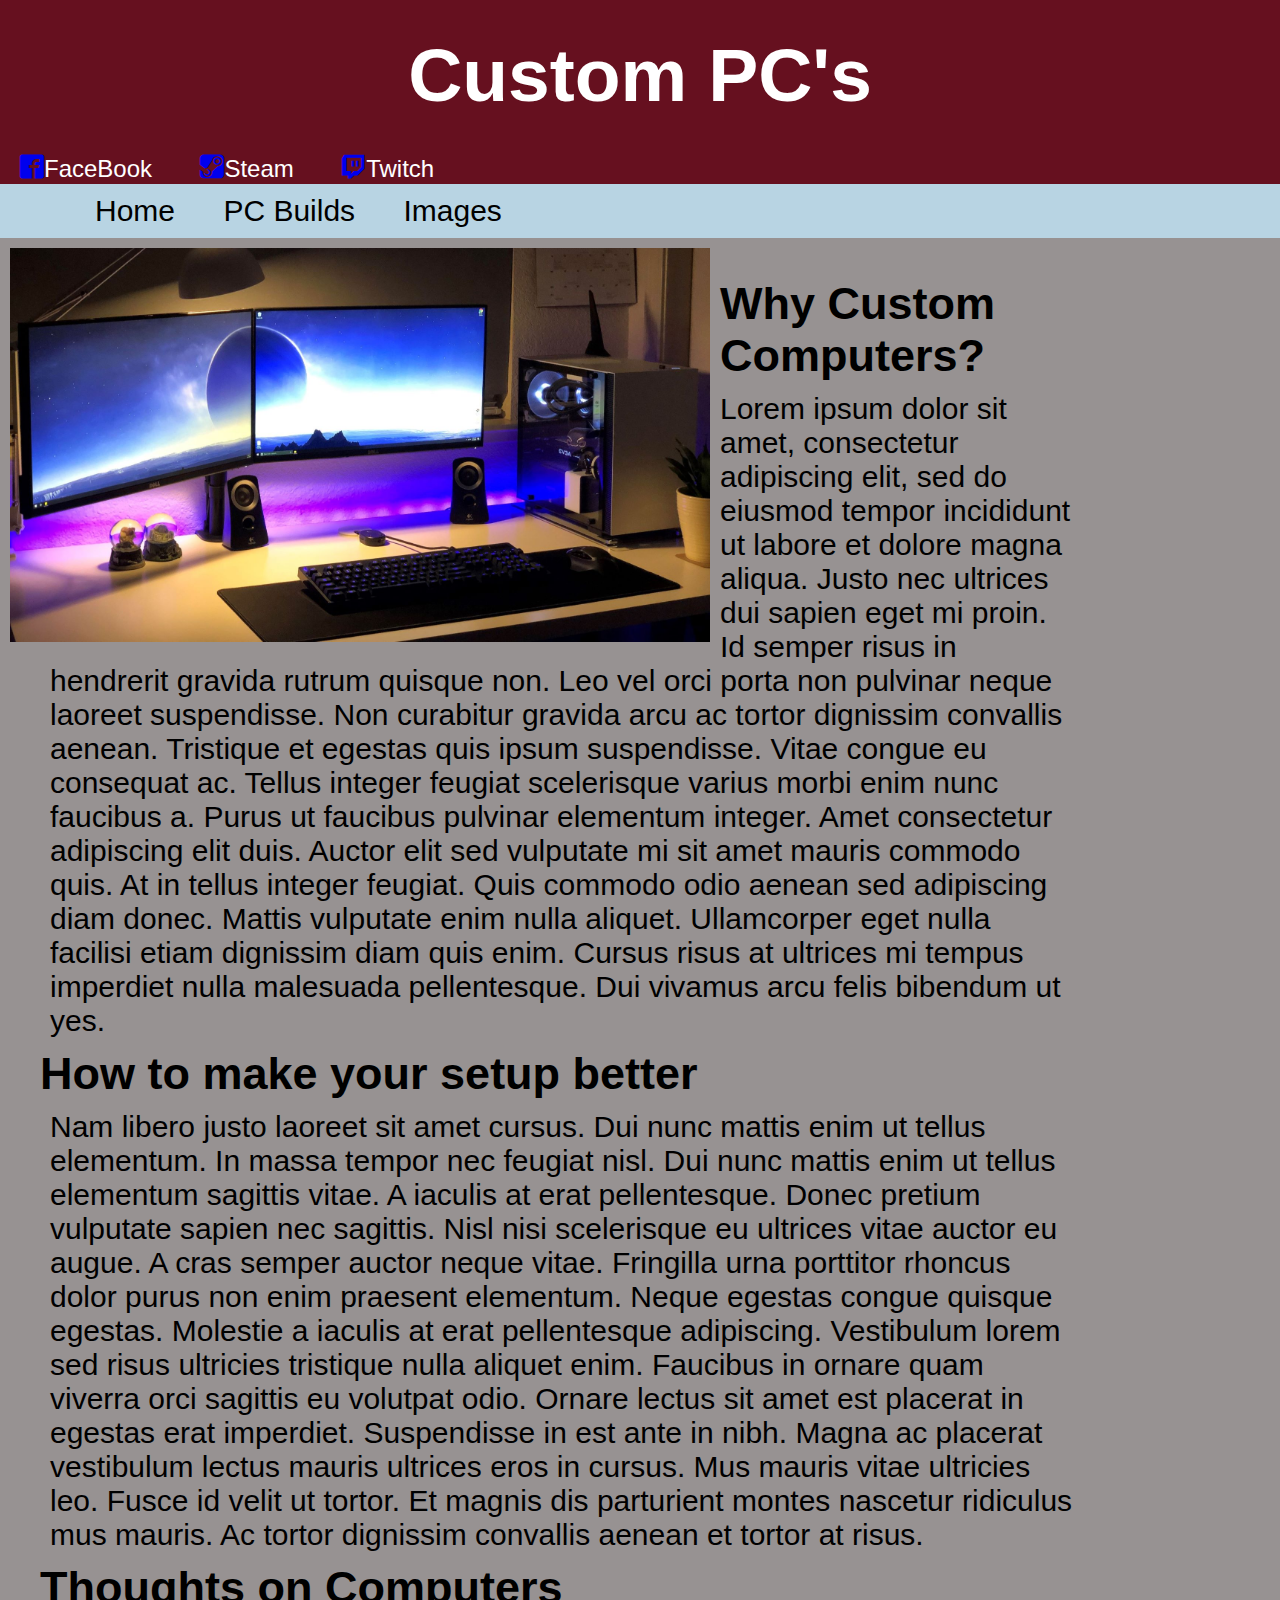
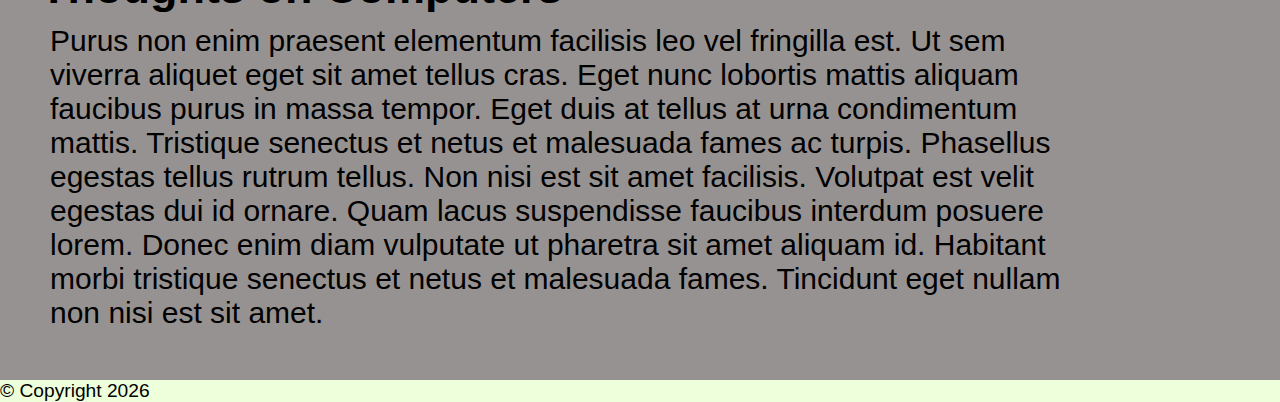
==== index.html @ 333ebba2 "chapter 7 assignmnet done" ====
<!DOCTYPE html>
<html lang="en">
    <head>
        <meta charset="UTF-8">
        <meta name="viewport" content="width=device-width, initial-scale=1.0">
        <title>Custom Computer Setups</title>
        <link  href="./Assets_for_website/images/icomoon/style.css" rel="stylesheet"> 
        <link  href="./Assets_for_website/index.html/normalize.css" rel="stylesheet">
        <link  href="./Assets_for_website/index.html/main.css" rel="stylesheet">
    </head>
    
    <body>
        <div id="container">
            <nav>
                <header>
                    <h1>Custom PC's</h1>
                    <nav id="socal_menu">
                        <ul>
                            <li><a href="https://www.facebook.com/tylerhand99" class="icon-facebook2" target="_blank"></a>FaceBook </li>
                            <li><a href="https://steamcommunity.com/id/MrMossy/" class="icon-steam2" target="_blank"></a>Steam </li>
                            <li><a href="https://www.twitch.tv/mastermittenss" class="icon-twitch" target="_blank"></a>Twitch</li>
                        </ul>
                   
                </header>
            </nav>
            <main>
                <nav class="menu_1" class="sticky">
                    <ul>
                        <li><a href="index.html">Home</a></li>
                        <li><a href="/Final-Project/Assets_for_website/index.html/pcbuilds.html" target="_blank">PC Builds</a></li>
                        <li><a href="/Final-Project/Assets_for_website/index.html/images.html" target="_blank">Images</a></li>
                    </ul>
                </nav>
                <img src="./Assets_for_website/images/pc1.jpg">
    
                <section>
                    <h2 class="why">Why Custom Computers?</h2>
                    <p class="p1">
                        Lorem ipsum dolor sit amet, consectetur adipiscing elit, sed do eiusmod tempor incididunt ut labore
                        et dolore magna aliqua. Justo nec ultrices dui sapien eget mi proin. Id semper risus in hendrerit
                        gravida rutrum quisque non. Leo vel orci porta non pulvinar neque laoreet suspendisse. Non curabitur
                        gravida arcu ac tortor dignissim convallis aenean. Tristique et egestas quis ipsum suspendisse.
                        Vitae congue eu consequat ac. Tellus integer feugiat scelerisque varius morbi enim nunc faucibus a.
                        Purus ut faucibus pulvinar elementum integer. Amet consectetur adipiscing elit duis. Auctor elit sed
                        vulputate mi sit amet mauris commodo quis. At in tellus integer feugiat. Quis commodo odio aenean
                        sed adipiscing diam donec. Mattis vulputate enim nulla aliquet. Ullamcorper eget nulla facilisi
                        etiam dignissim diam quis enim. Cursus risus at ultrices mi tempus imperdiet nulla malesuada
                        pellentesque. Dui vivamus arcu felis bibendum ut yes.
                    </p>
                    <h2 class="how ">How to make your setup better</h2> 
                    <p class="p2"> Nam libero justo laoreet sit amet cursus. Dui nunc mattis enim ut tellus elementum. In massa tempor
                        nec feugiat nisl. Dui nunc mattis enim ut tellus elementum sagittis vitae. A iaculis at erat
                        pellentesque. Donec pretium vulputate sapien nec sagittis. Nisl nisi scelerisque eu ultrices vitae
                        auctor eu augue. A cras semper auctor neque vitae. Fringilla urna porttitor rhoncus dolor purus non
                        enim praesent elementum. Neque egestas congue quisque egestas. Molestie a iaculis at erat
                        pellentesque adipiscing. Vestibulum lorem sed risus ultricies tristique nulla aliquet enim. Faucibus
                        in ornare quam viverra orci sagittis eu volutpat odio. Ornare lectus sit amet est placerat in
                        egestas erat imperdiet. Suspendisse in est ante in nibh. Magna ac placerat vestibulum lectus mauris
                        ultrices eros in cursus. Mus mauris vitae ultricies leo. Fusce id velit ut tortor. Et magnis dis
                        parturient montes nascetur ridiculus mus mauris. Ac tortor dignissim convallis aenean et tortor at
                        risus.</p>
                    <h2>Thoughts on Computers</h2>
                    <p class="p3">Purus non enim praesent elementum facilisis leo vel fringilla est. Ut sem viverra aliquet eget sit
                        amet tellus cras. Eget nunc lobortis mattis aliquam faucibus purus in massa tempor. Eget duis at
                        tellus at urna condimentum mattis. Tristique senectus et netus et malesuada fames ac turpis.
                        Phasellus egestas tellus rutrum tellus. Non nisi est sit amet facilisis. Volutpat est velit egestas
                        dui id ornare. Quam lacus suspendisse faucibus interdum posuere lorem. Donec enim diam vulputate ut
                        pharetra sit amet aliquam id. Habitant morbi tristique senectus et netus et malesuada fames.
                        Tincidunt eget nullam non nisi est sit amet.</p>
                </section>
    
            </main>
        </div>
        <footer>
            &copy; Copyright 
            <script>document.write(new Date().getFullYear())</script>
        </footer>
    
    </html>
---- Assets_for_website/images/icomoon/style.css ----
@font-face {
  font-family: 'icomoon';
  src:  url('fonts/icomoon.eot?qvz80n');
  src:  url('fonts/icomoon.eot?qvz80n#iefix') format('embedded-opentype'),
    url('fonts/icomoon.ttf?qvz80n') format('truetype'),
    url('fonts/icomoon.woff?qvz80n') format('woff'),
    url('fonts/icomoon.svg?qvz80n#icomoon') format('svg');
  font-weight: normal;
  font-style: normal;
  font-display: block;
}

[class^="icon-"], [class*=" icon-"] {
  /* use !important to prevent issues with browser extensions that change fonts */
  font-family: 'icomoon' !important;
  font-style: normal;
  font-weight: normal;
  font-variant: normal;
  text-transform: none;
  line-height: 1;

  /* Better Font Rendering =========== */
  -webkit-font-smoothing: antialiased;
  -moz-osx-font-smoothing: grayscale;
}

.icon-snapchat-ghost:before {
  content: "\e900";
}
.icon-facebook2:before {
  content: "\ea91";
}
.icon-spotify:before {
  content: "\ea94";
}
.icon-twitter:before {
  content: "\ea96";
}
.icon-youtube:before {
  content: "\ea9d";
}
.icon-youtube2:before {
  content: "\ea9e";
}
.icon-twitch:before {
  content: "\ea9f";
}
.icon-steam:before {
  content: "\eaac";
}
.icon-steam2:before {
  content: "\eaad";
}
.icon-github:before {
  content: "\eab0";
}
.icon-skype:before {
  content: "\eac5";
}
.icon-reddit:before {
  content: "\eac6";
}
---- Assets_for_website/index.html/main.css ----
*{
    box-sizing: border-box;
    margin: 0px;
    padding: 0px;
}

header {
    background-color: #66101F;
    
}
header h1 {
    text-align:center;
    margin: 0;
    font-size: 2.5em;
    line-height: 150px;
    color: white;
}
header nav li{
    text-align: left ;
    display: inline-block;
    font-size:1.5rem ;
    color: white;
    padding: 0px 20px;
}
nav.menu_1{
    background-color:#B8D4E3 ;
}
.menu_1 ul {
    list-style-type: none;
    padding: 0px;
    margin: 0px;
    margin-left: 2.5em;

}
.menu_1 li{
   display: inline-block;
}
.menu_1 a {
    color:black;
    text-decoration: none;
    padding: 10px 20px;
    display: block;
    
}
.menu_1 li :hover{
    background-color:#EEFFDB;
    color:#979292;
    font-style: italic;
}

nav.sticky{
    position:sticky;
    top: 0px;

}
#socals_menu{
    list-style-type: none;
    
    display: inline;
}
body{
    font-size: 30px;
    background-color: #979292;
    flex-wrap: wrap;  
}
ul{
    list-style-type: none;
    
}
a{
    text-decoration: none;
    
}
section{
    margin: 20px;
    padding: 20px;
    max-width: 85%;
}
footer{ 
      float: left;
      background-color: #EEFFDB;
      width: 100%;
      font-size: 1.2rem;
}
img{
    max-width: 700px;
    float: left;
    margin: 10px;

}
p{
    margin: 5px;
    padding: 5px;
}

@media only screen and (max-width: 959px) {
    #nav_menu ul li a {
	    font-size: .875em;
    }
    section h1 {
	    font-size: 1.5em;
    }
    section h2, aside h2 {
	    font-size: 1.125em;
    }
}

/* mobile landscape to tablet portrait */
@media only screen and (max-width: 767px) {
    #nav_menu {
    	display: none;
    }
    #mobile_menu {
    	display: block;
    }
    body {
	    width: 100%;
	    margin: 0;
	    border: none;
    }
    main {
        flex-direction: column;
    }
    header {
        display: flex;
        text-align: center;
    }
    header, footer {
        flex-wrap: wrap;
        justify-content: center;
    }
    footer p { margin-right: 0;
    }
    header h2, header h3 {
        flex-basis: 100%;
    }
    header h2 {
	    font-size: 1em;
	    margin-left: 0;
    }
    header h3 {
	    font-size: 1em;
	    margin-left: 0;
    }
    header img {
        float: none;
        margin-left: 0;
        margin-bottom: 1em;
        width: 60px;
        height: 52.5px;
    }
    section {
        order: 1;
    }
    section {
	    width: 95%;
    	    margin-right: 2%;
	    padding-right: 0;
    }
    aside {
        order: 2;
	    width: 91.9192%;
        margin: 0 2.0202% 2.0202% 2.0202%;
    }
}

/* mobile portrait to mobile landscape */
@media only screen and (max-width: 479px) {

    header h2 {
	    font-size: 1.375em;
    }
    header h3 {
	    font-size: .8125em;
    }
    header img {
        width: 40px;
        height: 35px;
    }
    p {
	    font-size: .875em;
    }
    section h1, section h2, aside h2 {
	    font-size: 1em;
    }
    section li {
	    font-size: .875em;
    }
    aside h3 {
	    font-size: .9375em;
    }
    footer p {
	    font-size: .6875em;
    }
    img{
        max-width: 300px;
    }
}
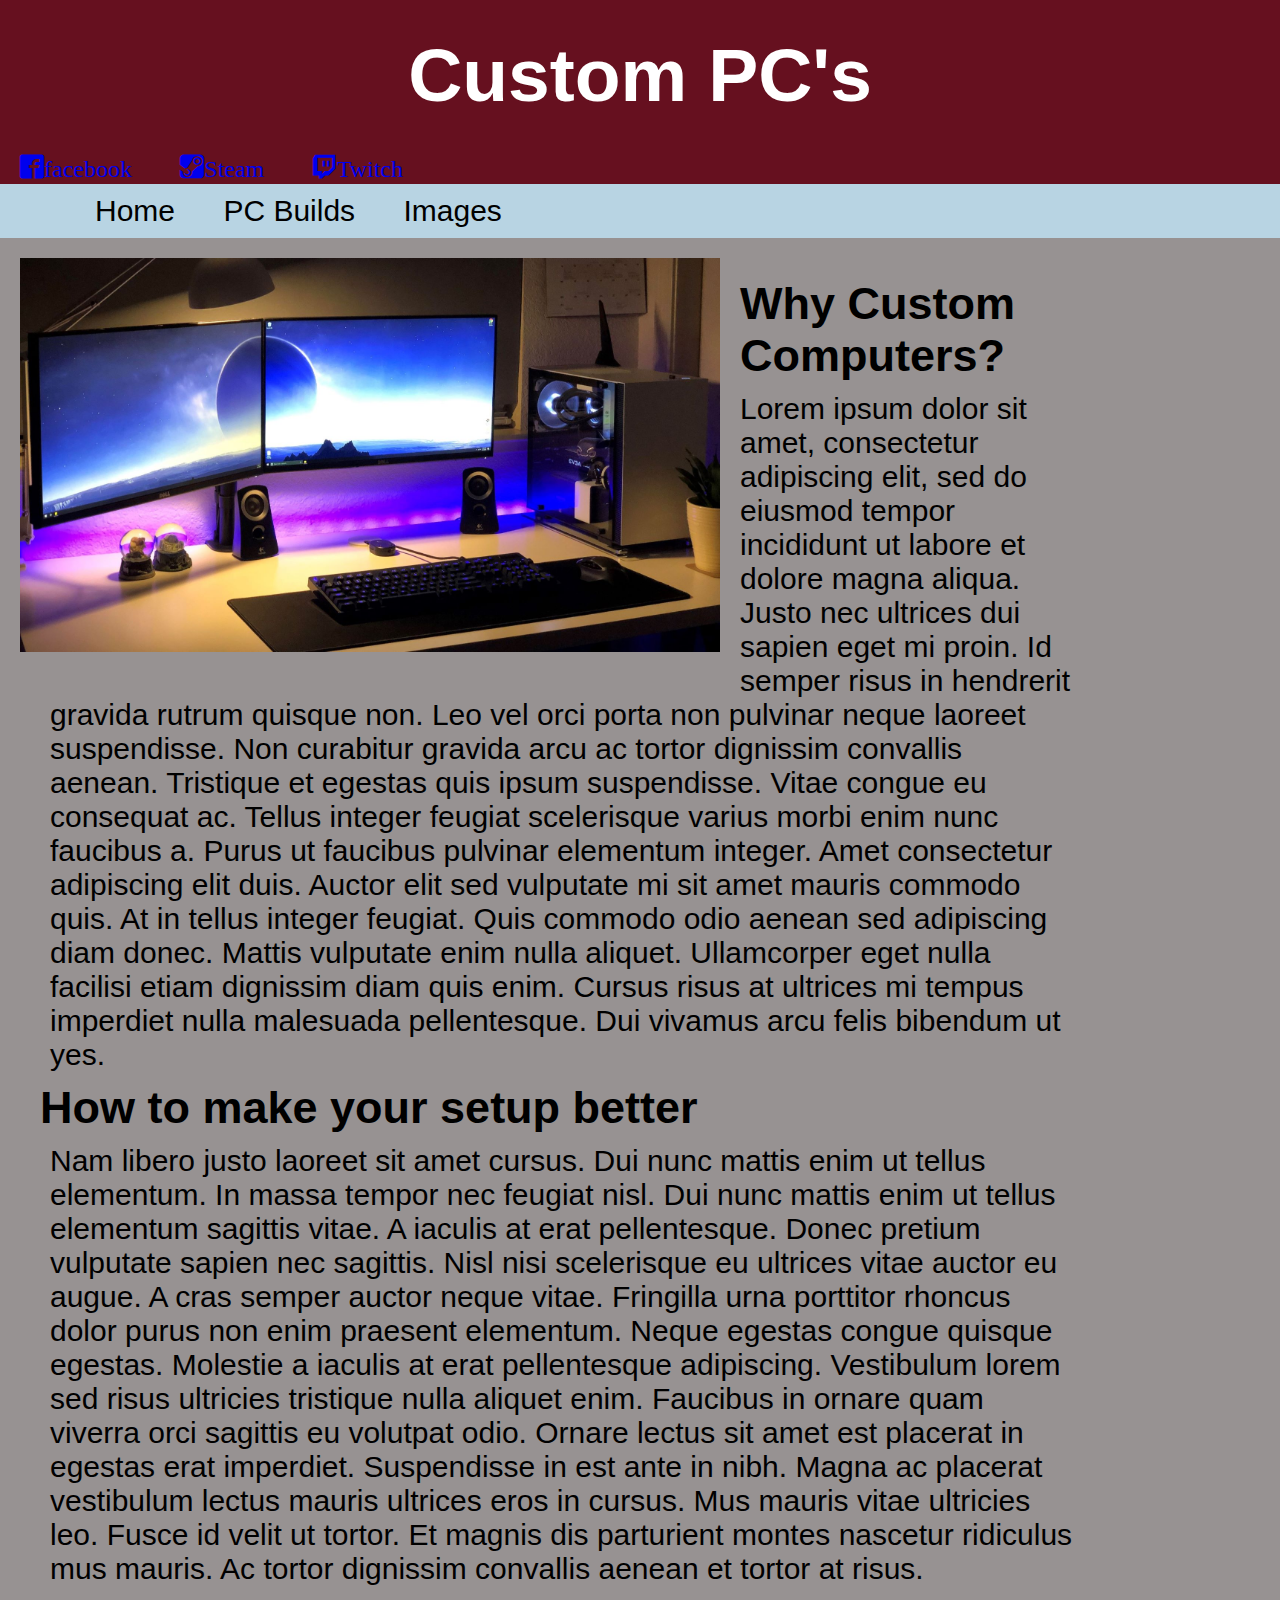
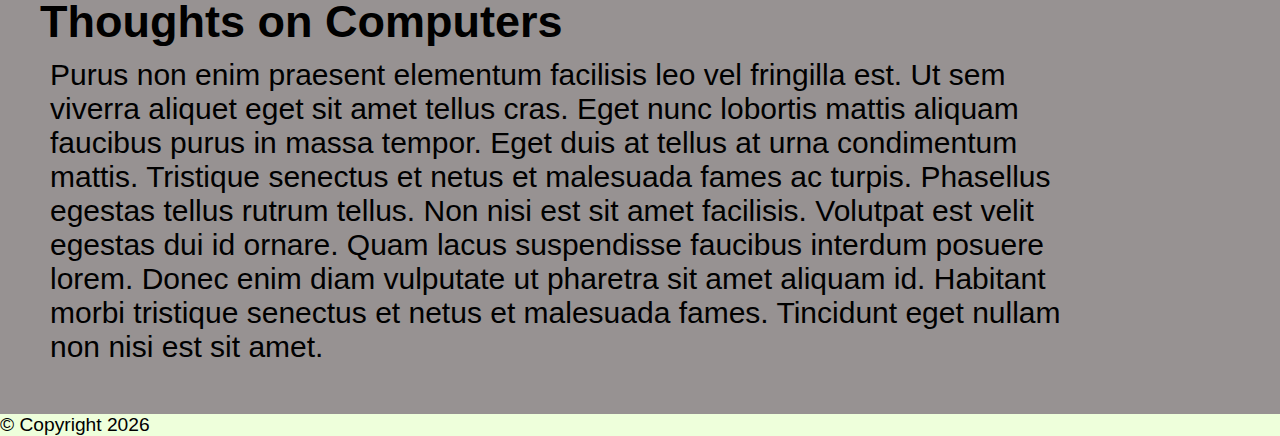
==== commit ec0e2d40: "final project stuff" ====
--- a/index.html
+++ b/index.html
@@ -16,22 +16,22 @@
                     <h1>Custom PC's</h1>
                     <nav id="socal_menu">
                         <ul>
-                            <li><a href="https://www.facebook.com/tylerhand99" class="icon-facebook2" target="_blank"></a>FaceBook </li>
-                            <li><a href="https://steamcommunity.com/id/MrMossy/" class="icon-steam2" target="_blank"></a>Steam </li>
-                            <li><a href="https://www.twitch.tv/mastermittenss" class="icon-twitch" target="_blank"></a>Twitch</li>
-                        </ul>
-                   
+                            <li><a href="https://www.facebook.com/tylerhand99" class="icon-facebook2" target="_blank" >facebook</a></li>
+                            <li><a href="https://steamcommunity.com/id/MrMossy/" class="icon-steam2" target="_blank">Steam</a></li>
+                            <li><a href="https://www.twitch.tv/mastermittenss" class="icon-twitch" target="_blank">Twitch</a></li>
+                        </ul> 
+                    </nav>
                 </header>
             </nav>
             <main>
-                <nav class="menu_1" class="sticky">
+                <nav class="menu_1 sticky">
                     <ul>
                         <li><a href="index.html">Home</a></li>
-                        <li><a href="/Final-Project/Assets_for_website/index.html/pcbuilds.html" target="_blank">PC Builds</a></li>
-                        <li><a href="/Final-Project/Assets_for_website/index.html/images.html" target="_blank">Images</a></li>
+                        <li><a href="pcbuilds.html">PC Builds</a></li>
+                        <li><a href="images.html">Images</a></li>
                     </ul>
                 </nav>
-                <img src="./Assets_for_website/images/pc1.jpg">
+                <img src="./Assets_for_website/images/pc1.jpg" alt="duel pc">
     
                 <section>
                     <h2 class="why">Why Custom Computers?</h2>
--- a/Assets_for_website/index.html/main.css
+++ b/Assets_for_website/index.html/main.css
@@ -50,7 +50,7 @@
 
 nav.sticky{
     position:sticky;
-    top: 0px;
+    top: 0%;
 
 }
 #socals_menu{
@@ -85,7 +85,7 @@
 img{
     max-width: 700px;
     float: left;
-    margin: 10px;
+    margin: 20px;
 
 }
 p{
@@ -108,7 +108,7 @@
 /* mobile landscape to tablet portrait */
 @media only screen and (max-width: 767px) {
     #nav_menu {
-    	display: none;
+    	display: block;
     }
     #mobile_menu {
     	display: block;
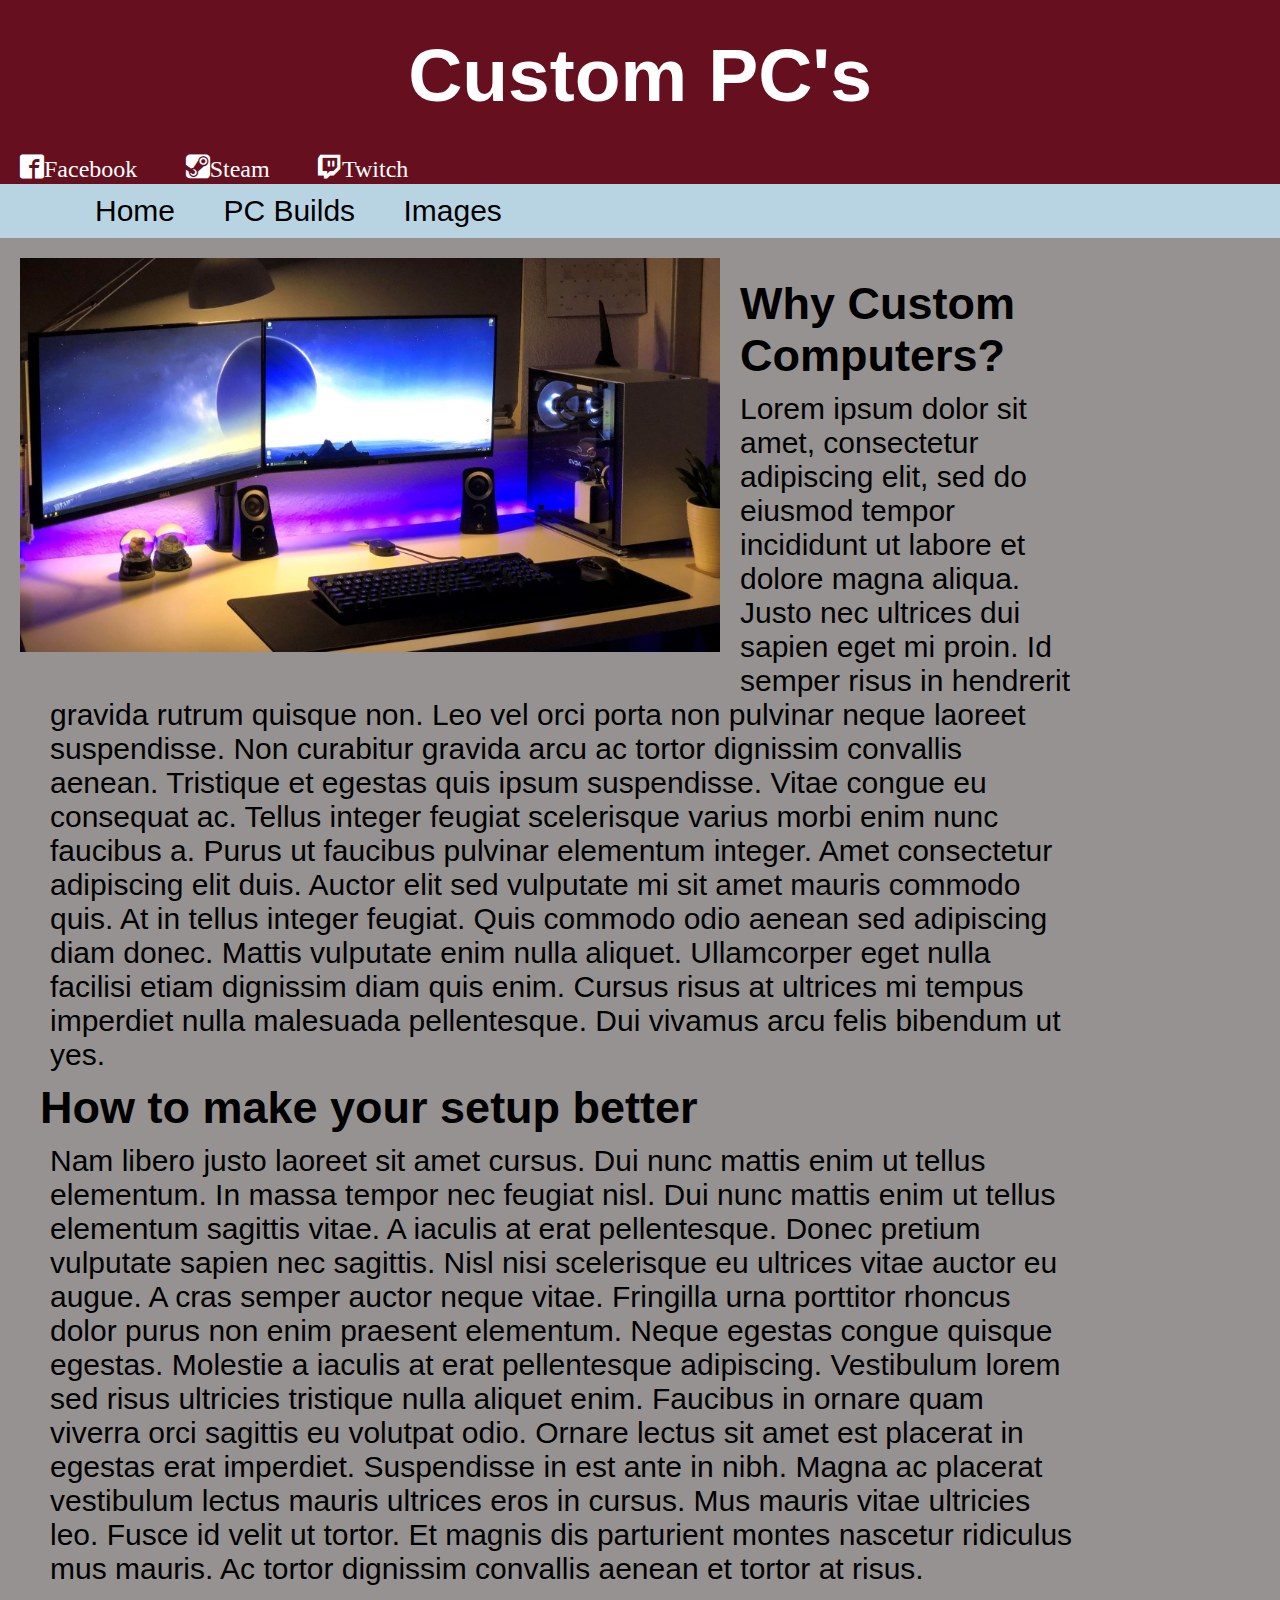
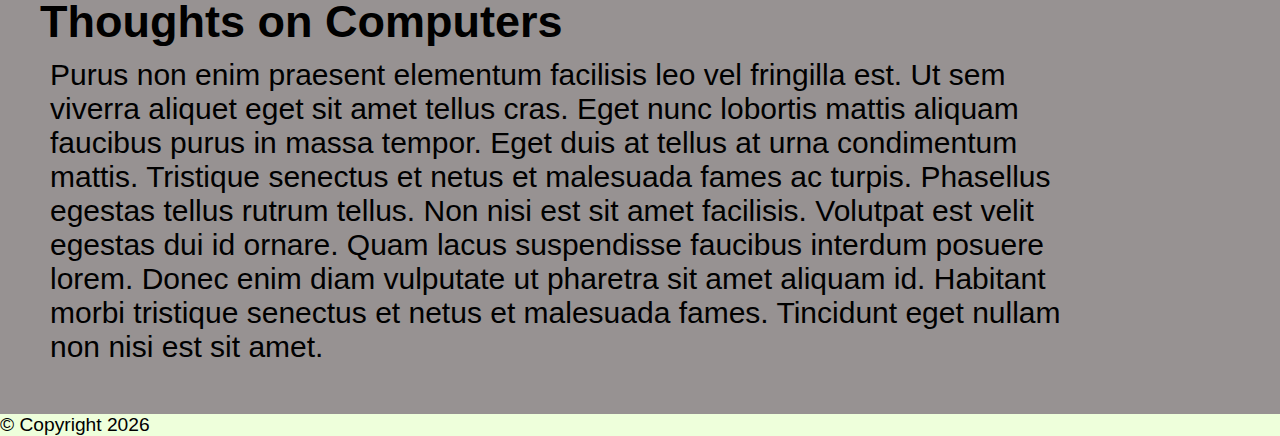
==== commit 29cc144f: "final project stuff" ====
--- a/index.html
+++ b/index.html
@@ -16,7 +16,7 @@
                     <h1>Custom PC's</h1>
                     <nav id="socal_menu">
                         <ul>
-                            <li><a href="https://www.facebook.com/tylerhand99" class="icon-facebook2" target="_blank" >facebook</a></li>
+                            <li><a href="https://www.facebook.com/tylerhand99" class="icon-facebook2" target="_blank" >Facebook</a></li>
                             <li><a href="https://steamcommunity.com/id/MrMossy/" class="icon-steam2" target="_blank">Steam</a></li>
                             <li><a href="https://www.twitch.tv/mastermittenss" class="icon-twitch" target="_blank">Twitch</a></li>
                         </ul> 
--- a/Assets_for_website/index.html/main.css
+++ b/Assets_for_website/index.html/main.css
@@ -2,6 +2,7 @@
     box-sizing: border-box;
     margin: 0px;
     padding: 0px;
+    max-height: 100%;
 }
 
 header {
@@ -50,7 +51,7 @@
 
 nav.sticky{
     position:sticky;
-    top: 0%;
+    top: 0px;
 
 }
 #socals_menu{
@@ -69,6 +70,7 @@
 }
 a{
     text-decoration: none;
+    color: white;
     
 }
 section{
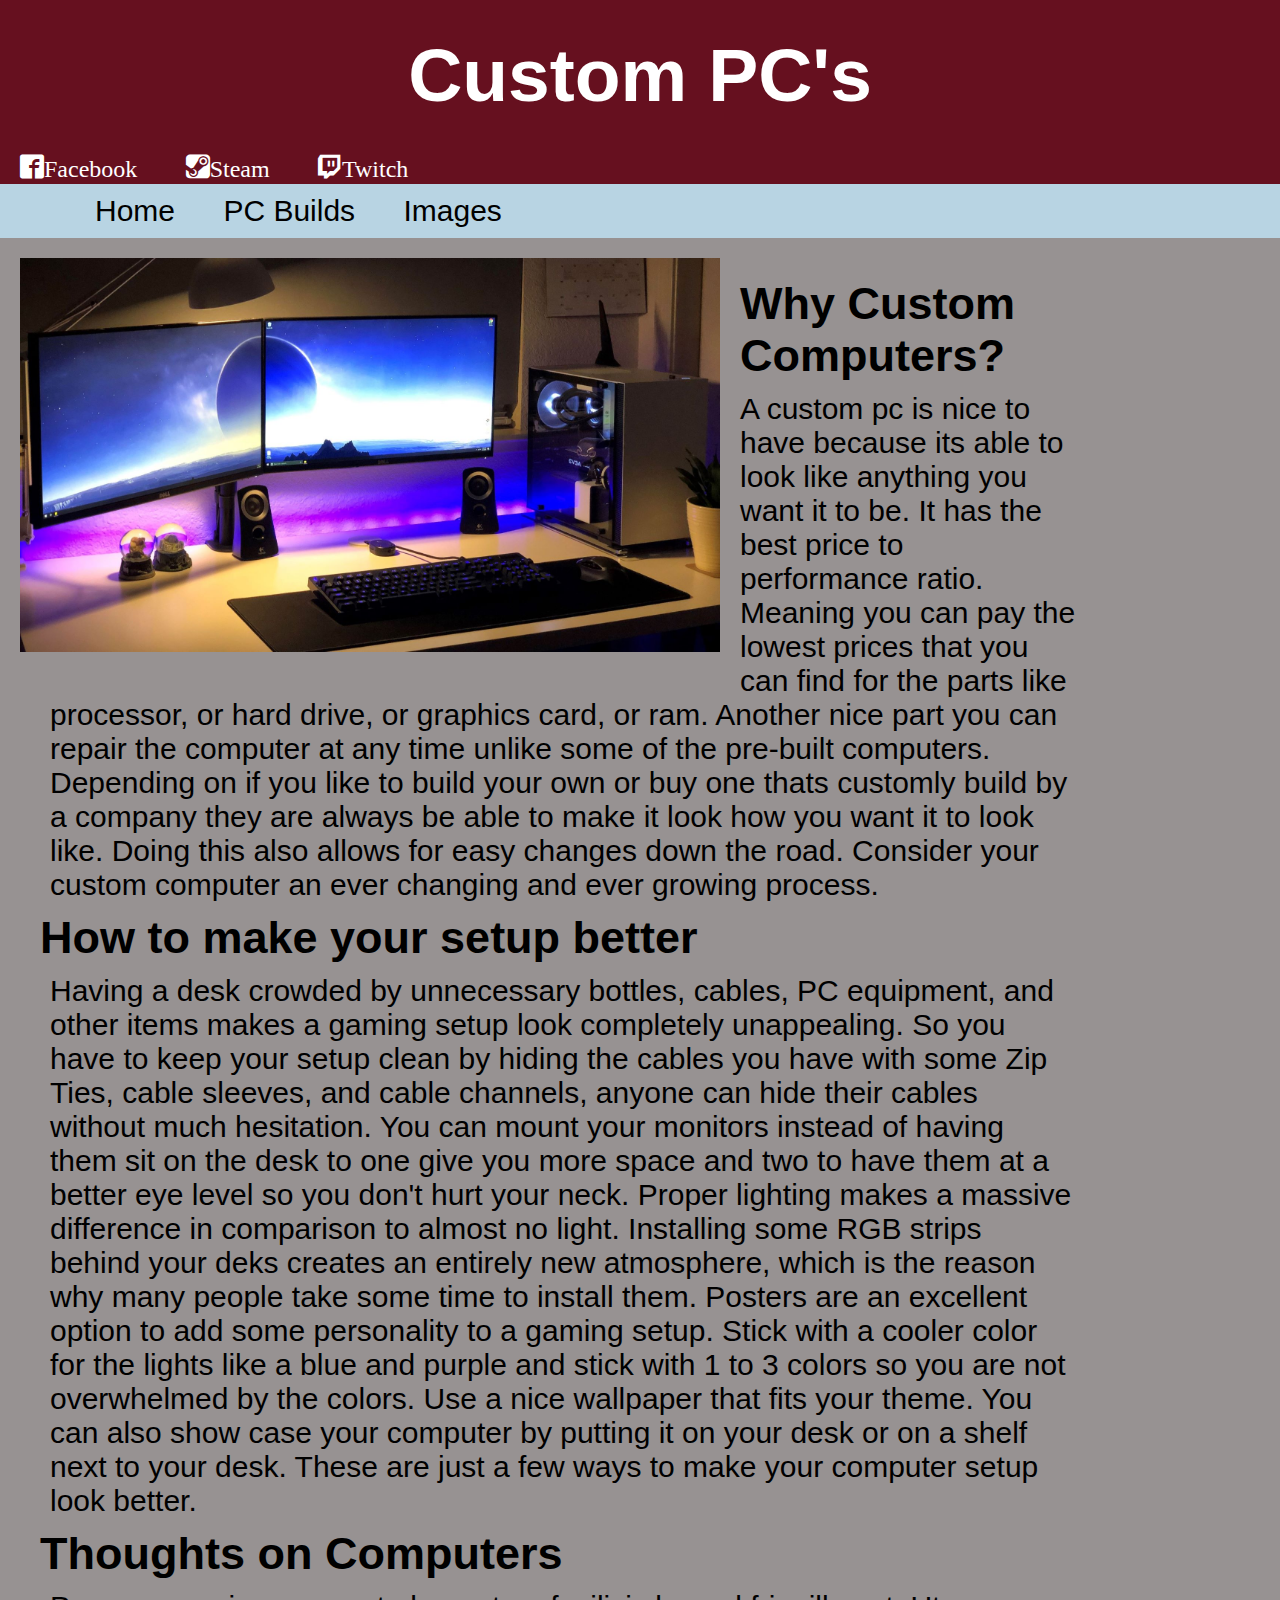
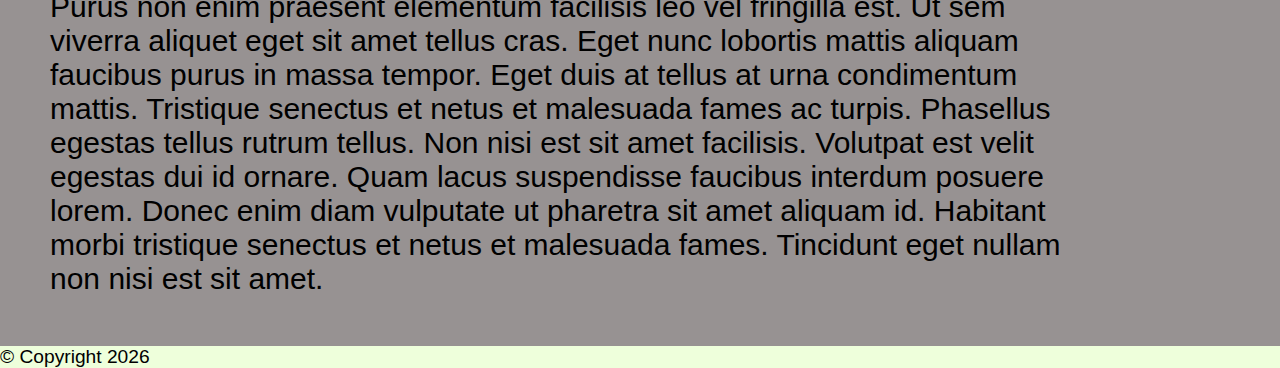
==== commit eef9926d: "stuff" ====
--- a/index.html
+++ b/index.html
@@ -34,33 +34,17 @@
                 <img src="./Assets_for_website/images/pc1.jpg" alt="duel pc">
     
                 <section>
-                    <h2 class="why">Why Custom Computers?</h2>
-                    <p class="p1">
-                        Lorem ipsum dolor sit amet, consectetur adipiscing elit, sed do eiusmod tempor incididunt ut labore
-                        et dolore magna aliqua. Justo nec ultrices dui sapien eget mi proin. Id semper risus in hendrerit
-                        gravida rutrum quisque non. Leo vel orci porta non pulvinar neque laoreet suspendisse. Non curabitur
-                        gravida arcu ac tortor dignissim convallis aenean. Tristique et egestas quis ipsum suspendisse.
-                        Vitae congue eu consequat ac. Tellus integer feugiat scelerisque varius morbi enim nunc faucibus a.
-                        Purus ut faucibus pulvinar elementum integer. Amet consectetur adipiscing elit duis. Auctor elit sed
-                        vulputate mi sit amet mauris commodo quis. At in tellus integer feugiat. Quis commodo odio aenean
-                        sed adipiscing diam donec. Mattis vulputate enim nulla aliquet. Ullamcorper eget nulla facilisi
-                        etiam dignissim diam quis enim. Cursus risus at ultrices mi tempus imperdiet nulla malesuada
-                        pellentesque. Dui vivamus arcu felis bibendum ut yes.
+                    <h2 >Why Custom Computers?</h2>
+                    <p>
+                        A custom pc is nice to have because its able to look like anything you want it to be. It has the best price to performance ratio. Meaning you can pay the lowest prices that you can find for the parts like processor, or hard drive, or graphics card, or ram. Another nice part you can repair the computer at any time unlike some of the pre-built computers. Depending on if you like to build your own or buy one thats customly build by a company they are always be able to make it look how you want it to look like. Doing this also allows for easy changes down the road.  Consider your custom computer an ever changing and ever growing process.
                     </p>
-                    <h2 class="how ">How to make your setup better</h2> 
-                    <p class="p2"> Nam libero justo laoreet sit amet cursus. Dui nunc mattis enim ut tellus elementum. In massa tempor
-                        nec feugiat nisl. Dui nunc mattis enim ut tellus elementum sagittis vitae. A iaculis at erat
-                        pellentesque. Donec pretium vulputate sapien nec sagittis. Nisl nisi scelerisque eu ultrices vitae
-                        auctor eu augue. A cras semper auctor neque vitae. Fringilla urna porttitor rhoncus dolor purus non
-                        enim praesent elementum. Neque egestas congue quisque egestas. Molestie a iaculis at erat
-                        pellentesque adipiscing. Vestibulum lorem sed risus ultricies tristique nulla aliquet enim. Faucibus
-                        in ornare quam viverra orci sagittis eu volutpat odio. Ornare lectus sit amet est placerat in
-                        egestas erat imperdiet. Suspendisse in est ante in nibh. Magna ac placerat vestibulum lectus mauris
-                        ultrices eros in cursus. Mus mauris vitae ultricies leo. Fusce id velit ut tortor. Et magnis dis
-                        parturient montes nascetur ridiculus mus mauris. Ac tortor dignissim convallis aenean et tortor at
-                        risus.</p>
+                    <h2>How to make your setup better</h2> 
+                    <p> 
+                        Having a desk crowded by unnecessary bottles, cables, PC equipment, and other items makes a gaming setup look completely unappealing. So you have to keep your setup clean by hiding the cables you have with some Zip Ties, cable sleeves, and cable channels, anyone can hide their cables without much hesitation. You can mount your monitors instead of having them sit on the desk to one give you more space and two to have them at a better eye level so you don't hurt your neck. Proper lighting makes a massive difference in comparison to almost no light. Installing some RGB strips behind your deks creates an entirely new atmosphere, which is the reason why many people take some time to install them. Posters are an excellent option to add some personality to a gaming setup. Stick with a cooler color for the lights like a blue and purple and stick with 1 to 3 colors so you are not overwhelmed by the colors. Use a nice wallpaper that fits your theme. You can also show case your computer by putting it on your desk or on a shelf next to your desk. These are just a few ways to make your computer setup look better. 
+                    </p>
+
                     <h2>Thoughts on Computers</h2>
-                    <p class="p3">Purus non enim praesent elementum facilisis leo vel fringilla est. Ut sem viverra aliquet eget sit
+                    <p>Purus non enim praesent elementum facilisis leo vel fringilla est. Ut sem viverra aliquet eget sit
                         amet tellus cras. Eget nunc lobortis mattis aliquam faucibus purus in massa tempor. Eget duis at
                         tellus at urna condimentum mattis. Tristique senectus et netus et malesuada fames ac turpis.
                         Phasellus egestas tellus rutrum tellus. Non nisi est sit amet facilisis. Volutpat est velit egestas
--- a/Assets_for_website/index.html/main.css
+++ b/Assets_for_website/index.html/main.css
@@ -94,6 +94,17 @@
     margin: 5px;
     padding: 5px;
 }
+.headers{
+    float: right;
+    display: flex;
+    border: 1px solid black;
+}
+img.pc{
+    float: left;
+    max-width: 600px;
+    display: flex;
+    flex-direction: column;
+}
 
 @media only screen and (max-width: 959px) {
     #nav_menu ul li a {
@@ -197,4 +208,7 @@
     img{
         max-width: 300px;
     }
+    #socal_menu{
+        display: block;
+    }
 }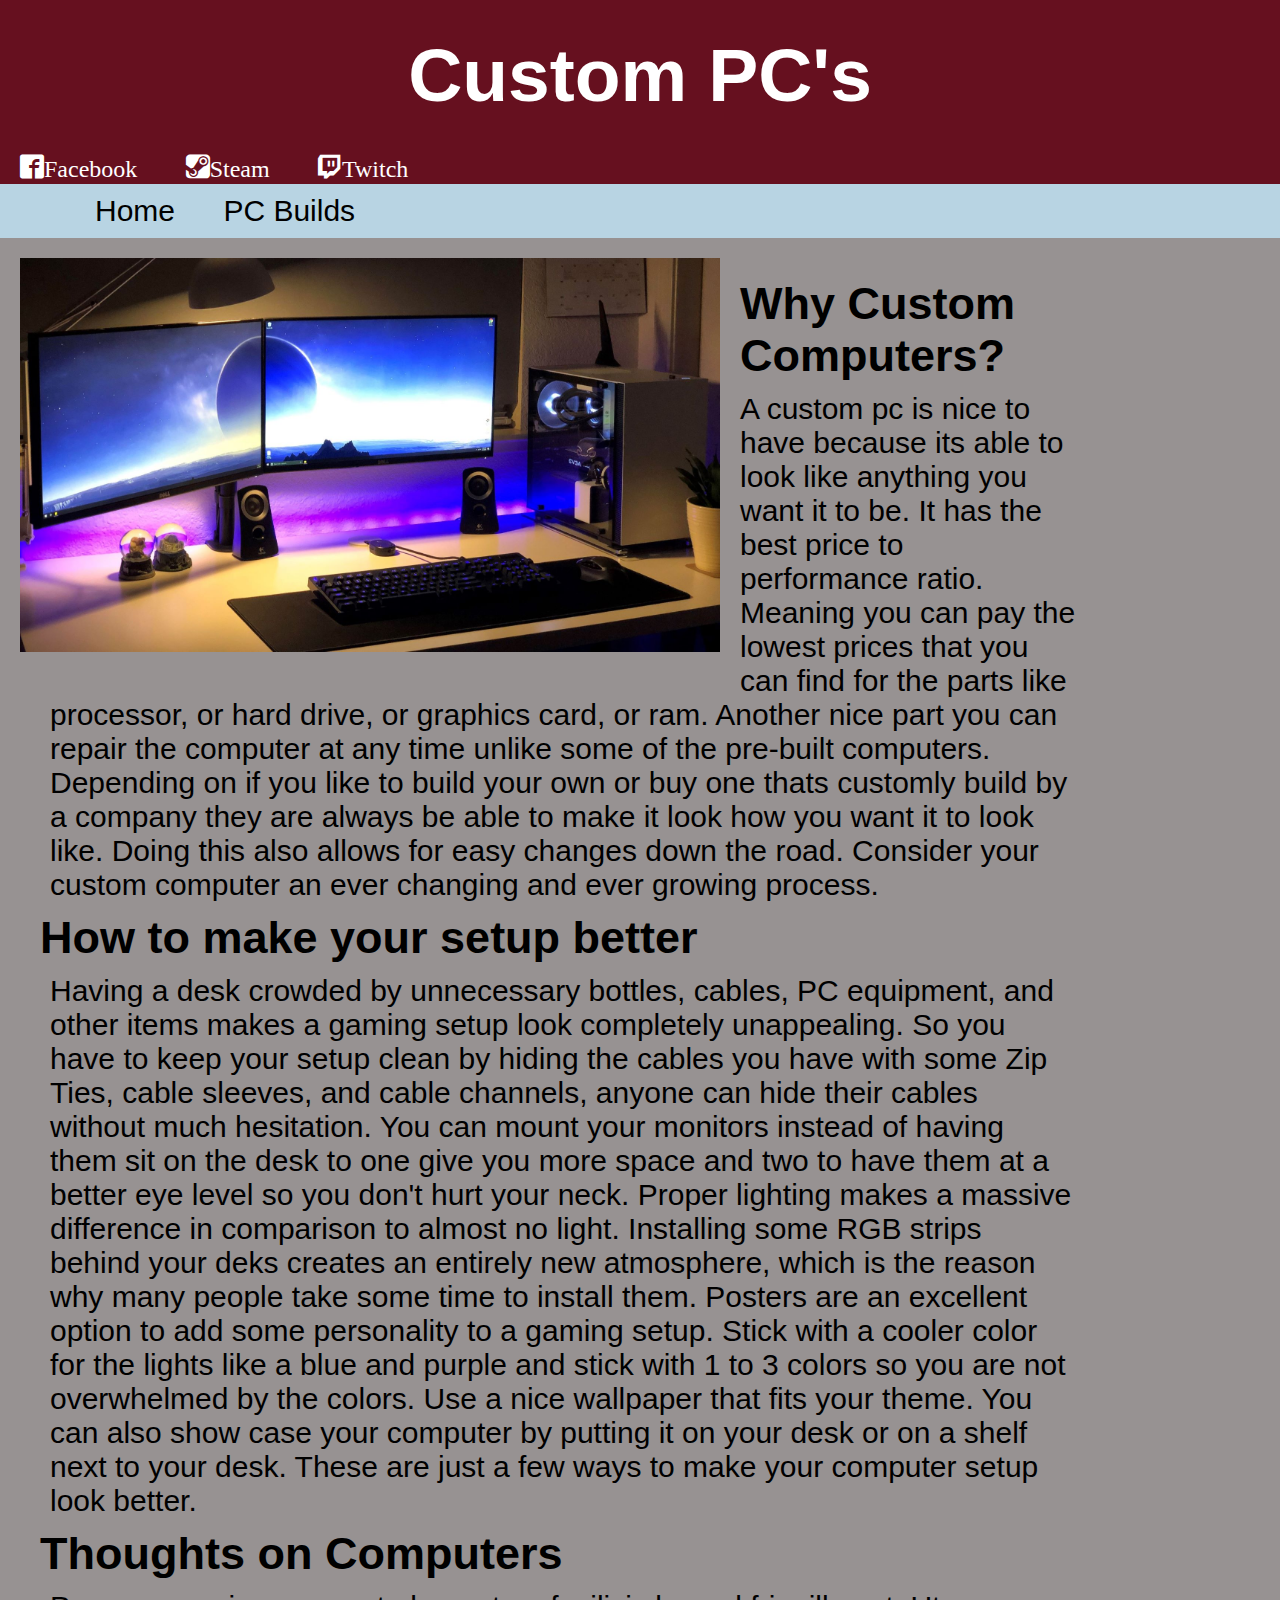
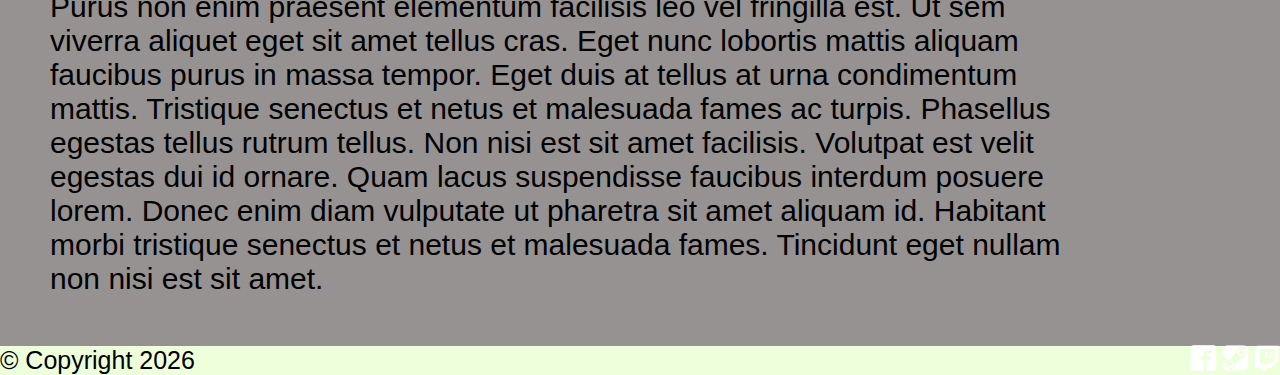
==== commit 349be3a7: "chapter 9 assignment done" ====
--- a/index.html
+++ b/index.html
@@ -28,7 +28,6 @@
                     <ul>
                         <li><a href="index.html">Home</a></li>
                         <li><a href="pcbuilds.html">PC Builds</a></li>
-                        <li><a href="images.html">Images</a></li>
                     </ul>
                 </nav>
                 <img src="./Assets_for_website/images/pc1.jpg" alt="duel pc">
@@ -44,7 +43,7 @@
                     </p>
 
                     <h2>Thoughts on Computers</h2>
-                    <p>Purus non enim praesent elementum facilisis leo vel fringilla est. Ut sem viverra aliquet eget sit
+                    <p> Purus non enim praesent elementum facilisis leo vel fringilla est. Ut sem viverra aliquet eget sit
                         amet tellus cras. Eget nunc lobortis mattis aliquam faucibus purus in massa tempor. Eget duis at
                         tellus at urna condimentum mattis. Tristique senectus et netus et malesuada fames ac turpis.
                         Phasellus egestas tellus rutrum tellus. Non nisi est sit amet facilisis. Volutpat est velit egestas
@@ -58,6 +57,11 @@
         <footer>
             &copy; Copyright 
             <script>document.write(new Date().getFullYear())</script>
+            <ul>
+                <li class="footer"><a href="https://www.facebook.com/tylerhand99" class="icon-facebook2" target="_blank" ></a></li>
+                <li class="footer"><a href="https://steamcommunity.com/id/MrMossy/" class="icon-steam2" target="_blank"></a></li>
+                <li class="footer"><a href="https://www.twitch.tv/mastermittenss" class="icon-twitch" target="_blank"></a></li>
+            </ul> 
         </footer>
     
     </html>--- a/Assets_for_website/index.html/main.css
+++ b/Assets_for_website/index.html/main.css
@@ -79,10 +79,15 @@
     max-width: 85%;
 }
 footer{ 
-      float: left;
-      background-color: #EEFFDB;
-      width: 100%;
-      font-size: 1.2rem;
+    background-color: #EEFFDB;
+    width: 100%;
+    font-size: 25px;
+    display: flex;
+    justify-content: space-between;
+    flex-direction: row;
+}
+.footer  {
+    display: inline-block;
 }
 img{
     max-width: 700px;
@@ -99,12 +104,16 @@
     display: flex;
     border: 1px solid black;
 }
-img.pc{
-    float: left;
-    max-width: 600px;
-    display: flex;
-    flex-direction: column;
-}
+.pc{
+    float: none;
+    display: inline-block;
+    justify-content: space-between;
+    margin-left: 30px;
+}
+.two{
+    max-width: 100%;
+}
+
 
 @media only screen and (max-width: 959px) {
     #nav_menu ul li a {
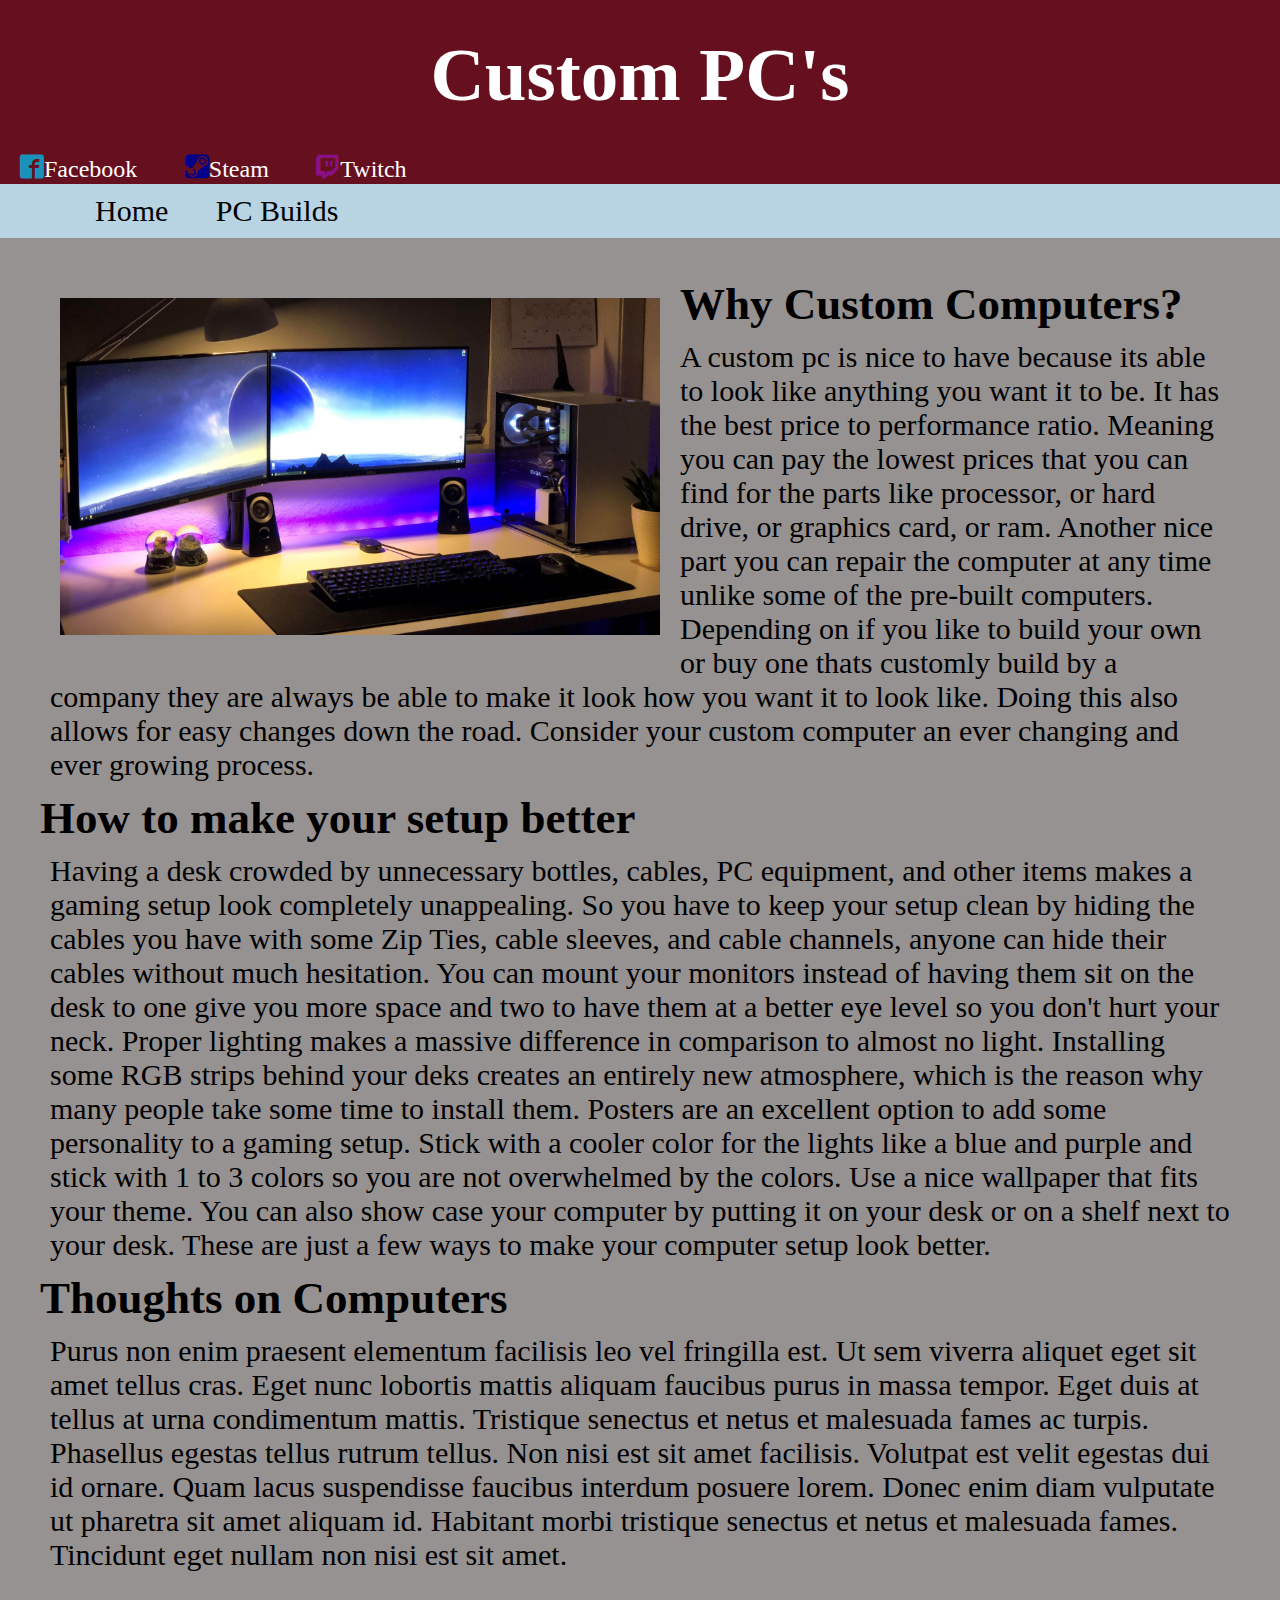
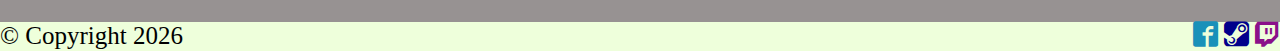
==== commit 38213274: "Update final project" ====
--- a/index.html
+++ b/index.html
@@ -4,9 +4,9 @@
         <meta charset="UTF-8">
         <meta name="viewport" content="width=device-width, initial-scale=1.0">
         <title>Custom Computer Setups</title>
-        <link  href="./Assets_for_website/images/icomoon/style.css" rel="stylesheet"> 
-        <link  href="./Assets_for_website/index.html/normalize.css" rel="stylesheet">
-        <link  href="./Assets_for_website/index.html/main.css" rel="stylesheet">
+        <link  href="./Assets/images/icomoon/style.css" rel="stylesheet"> 
+        <link  href="./Assets/normalize.css" rel="stylesheet">
+        <link  href="./Assets/main.css" rel="stylesheet">
     </head>
     
     <body>
@@ -30,10 +30,11 @@
                         <li><a href="pcbuilds.html">PC Builds</a></li>
                     </ul>
                 </nav>
-                <img src="./Assets_for_website/images/pc1.jpg" alt="duel pc">
+                
     
                 <section>
-                    <h2 >Why Custom Computers?</h2>
+                    <img src="./Assets/images/pc1.jpg" alt="duel pc">
+                    <h2>Why Custom Computers?</h2>
                     <p>
                         A custom pc is nice to have because its able to look like anything you want it to be. It has the best price to performance ratio. Meaning you can pay the lowest prices that you can find for the parts like processor, or hard drive, or graphics card, or ram. Another nice part you can repair the computer at any time unlike some of the pre-built computers. Depending on if you like to build your own or buy one thats customly build by a company they are always be able to make it look how you want it to look like. Doing this also allows for easy changes down the road.  Consider your custom computer an ever changing and ever growing process.
                     </p>
--- a/Assets/images/icomoon/style.css
+++ b/Assets/images/icomoon/style.css
@@ -0,0 +1,49 @@
+@font-face {
+  font-family: 'icomoon';
+  src:  url('fonts/icomoon.eot?33czkl');
+  src:  url('fonts/icomoon.eot?33czkl#iefix') format('embedded-opentype'),
+    url('fonts/icomoon.ttf?33czkl') format('truetype'),
+    url('fonts/icomoon.woff?33czkl') format('woff'),
+    url('fonts/icomoon.svg?33czkl#icomoon') format('svg');
+  font-weight: normal;
+  font-style: normal;
+  font-display: block;
+}
+
+[class^="icon-"], [class*=" icon-"] {
+  /* use !important to prevent issues with browser extensions that change fonts */
+  font-family: 'icomoon' !important;
+  font-style: normal;
+  font-weight: normal;
+  font-variant: normal;
+  text-transform: none;
+  line-height: 1;
+
+  /* Better Font Rendering =========== */
+  -webkit-font-smoothing: antialiased;
+  -moz-osx-font-smoothing: grayscale;
+}
+
+.icon-facebook2:before {
+  content: "\ea91";
+  color:rgb(25, 145, 185);
+}
+.icon-youtube2:before {
+  content: "\ea9e";
+  color: red;
+}
+.icon-twitch:before {
+  content: "\ea9f";
+  color: rgb(138, 16, 138);
+}
+.icon-steam2:before {
+  content: "\eaad";
+  color: darkblue;
+}
+.icon-tumblr2:before {
+  content: "\eaba";
+}
+*{
+  box-sizing: border-box;
+}
+
--- a/Assets/main.css
+++ b/Assets/main.css
@@ -0,0 +1,235 @@
+*{
+    box-sizing: border-box;
+    margin: 0px;
+    padding: 0px;
+    max-width: 100%;
+    font-family: 'Times New Roman', Times, serif;
+}
+
+header {
+    background-color: #66101F;
+    
+}
+header h1 {
+    text-align:center;
+    margin: 0;
+    font-size: 2.5em;
+    line-height: 150px;
+    color: white;
+}
+
+header nav li{
+    text-align: left ;
+    display: inline-block;
+    font-size:1.5rem ;
+    color: white;
+    padding: 0px 20px;
+}
+nav.menu_1{
+    background-color:#B8D4E3 ;
+}
+.menu_1 ul {
+    list-style-type: none;
+    padding: 0px;
+    margin: 0px;
+    margin-left: 2.5em;
+
+}
+.menu_1 li{
+   display: inline-block;
+}
+.menu_1 a {
+    color:black;
+    text-decoration: none;
+    padding: 10px 20px;
+    display: block;
+    
+}
+.menu_1 li :hover{
+    background-color:#EEFFDB;
+    color:#979292;
+    font-style: italic;
+}
+
+nav.sticky{
+    position:sticky;
+    top: 0px;
+
+}
+#socals_menu{
+    list-style-type: none;
+    
+    display: inline;
+}
+body{
+    font-size: 30px;
+    background-color: #979292;
+    flex-wrap: wrap;  
+}
+ul{
+    list-style-type: none;
+    
+}
+a{
+    text-decoration: none;
+    color: white;
+    
+}
+section{
+    margin: 20px;
+    padding: 20px;
+}
+footer{ 
+    background-color: #EEFFDB;
+    width: 100%;
+    font-size: 25px;
+    display: flex;
+    justify-content: space-between;
+    flex-direction: row;
+}
+.footer  {
+    display: inline-block;
+}
+img{
+    max-width: 600px;
+    float: left;
+    margin: 20px;
+
+}
+p{
+    margin: 5px;
+    padding: 5px;
+}
+.headers{
+    float: right;
+    display: flex;
+    border: 1px solid black;
+}
+.pc{
+    float: none;
+    display: inline-block;
+    justify-content: space-between;
+    margin-left: 10px;
+}
+
+
+
+
+
+@media only screen and (max-width: 1050px) {
+    #nav_menu ul li a {
+	    font-size: .875em;
+    }
+    section h1 {
+	    font-size: 1.5em;
+    }
+    section h2, aside h2 {
+	    font-size: 1.125em;
+    }
+    section img{
+        display: block;
+        float: none;
+    }
+    section h2 {
+        display: block;
+        float: none;
+    }
+}
+
+
+/* mobile landscape to tablet portrait */
+@media only screen and (max-width: 767px) {
+    #nav_menu {
+    	display: block;
+    }
+    #mobile_menu {
+    	display: block;
+    }
+    body {
+	    width: 100%;
+	    margin: 0;
+	    border: none;
+    }
+    main {
+        flex-direction: column;
+    }
+    header {
+        display: flex;
+        text-align: center;
+    }
+    header, footer {
+        flex-wrap: wrap;
+        justify-content: center;
+    }
+    footer p { margin-right: 0;
+    }
+    header h2, header h3 {
+        flex-basis: 100%;
+    }
+    header h2 {
+	    font-size: 1em;
+	    margin-left: 0;
+    }
+    header h3 {
+	    font-size: 1em;
+	    margin-left: 0;
+    }
+    header img {
+        float: none;
+        margin-left: 0;
+        margin-bottom: 1em;
+        width: 60px;
+        height: 52.5px;
+    }
+    section {
+        order: 1;
+    }
+    section {
+	    width: 95%;
+    	    margin-right: 2%;
+	    padding-right: 0;
+    }
+    aside {
+        order: 2;
+	    width: 91.9192%;
+        margin: 0 2.0202% 2.0202% 2.0202%;
+    }
+}
+
+/* mobile portrait to mobile landscape */
+@media only screen and (max-width: 479px) {
+
+    header h2 {
+	    font-size: 1.375em;
+        max-width: 100%;
+        display: flex;
+    }
+    header h3 {
+	    font-size: .8125em;
+    }
+    header img {
+        width: 40px;
+        height: 35px;
+    }
+    p {
+	    font-size: .875em;
+    }
+    section h1, section h2, aside h2 {
+	    font-size: 1em;
+    }
+    section li {
+	    font-size: .875em;
+    }
+    aside h3 {
+	    font-size: .9375em;
+    }
+    footer p {
+	    font-size: .6875em;
+    }
+    img{
+        max-width: 300px;
+    }
+    #socal_menu{
+        display: block;
+    }
+}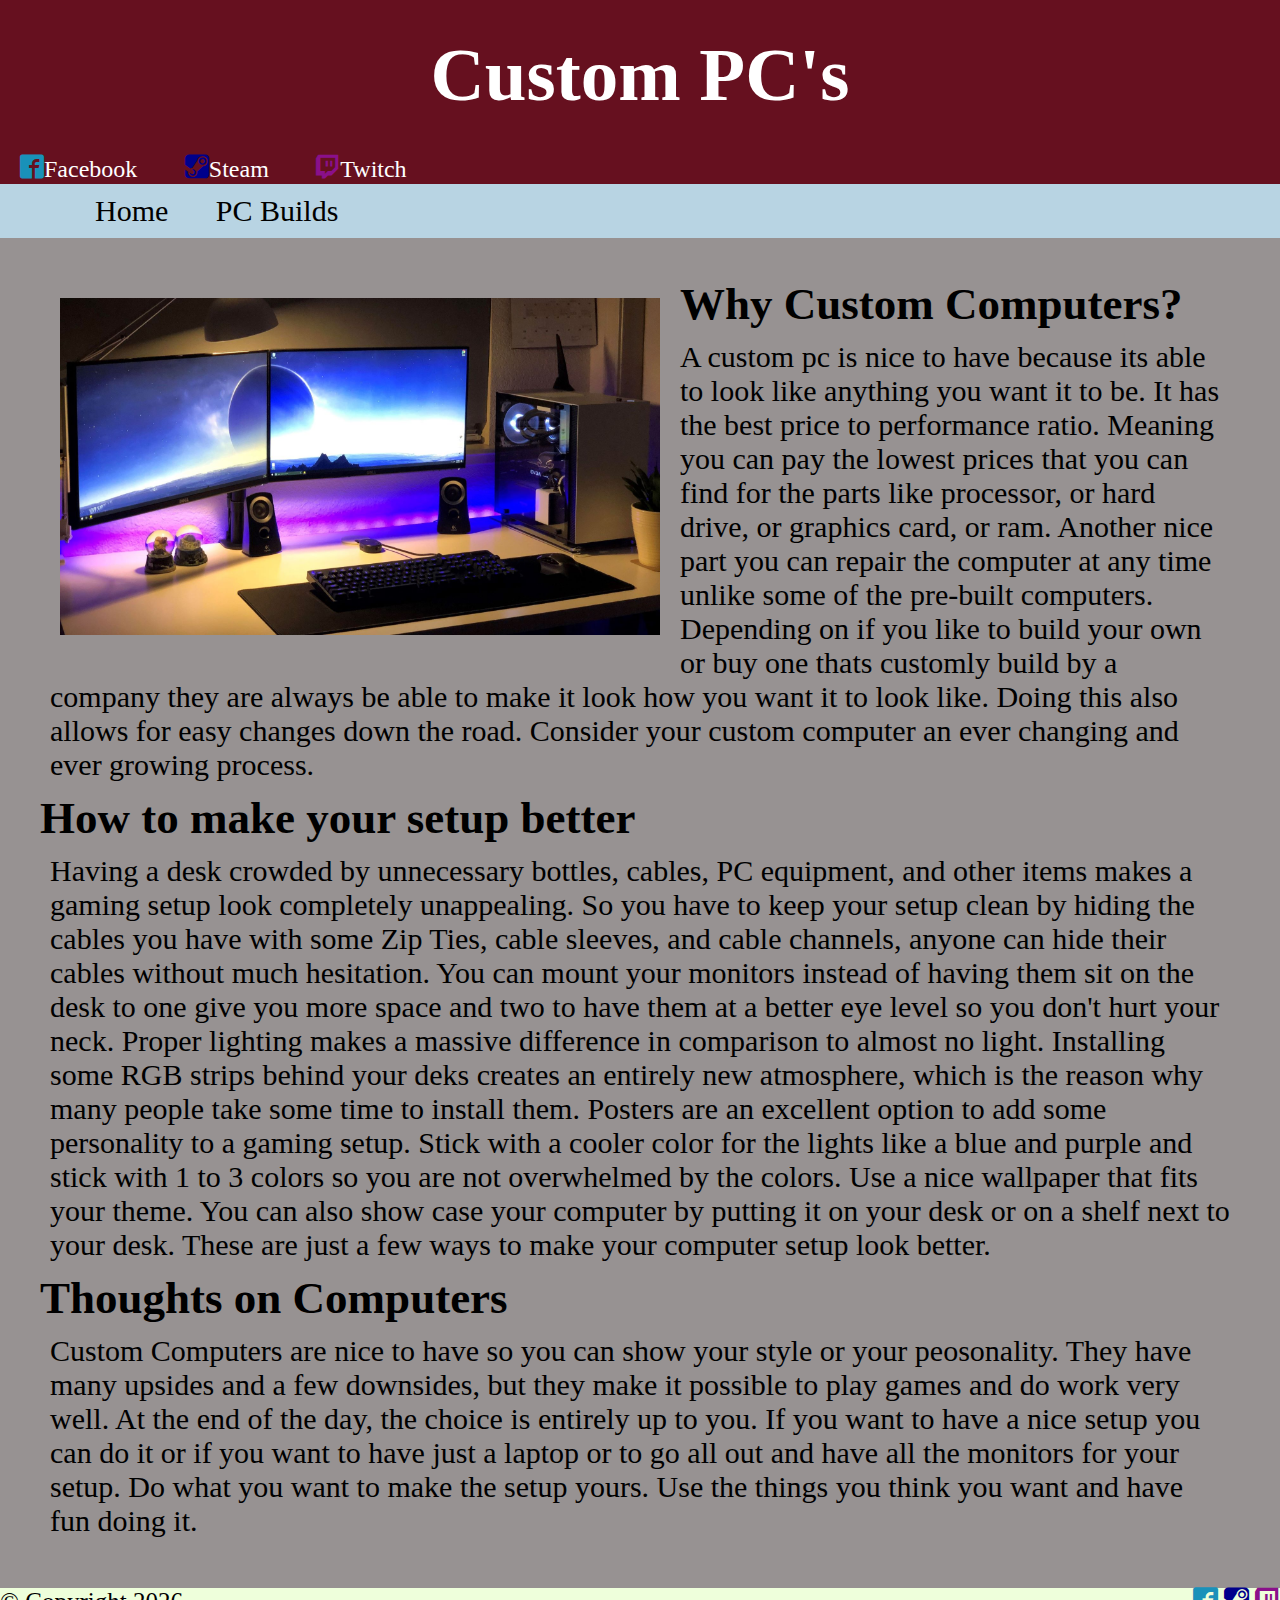
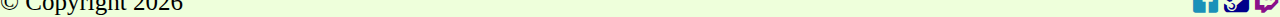
==== commit 20001877: "Final Project Done" ====
--- a/index.html
+++ b/index.html
@@ -44,13 +44,9 @@
                     </p>
 
                     <h2>Thoughts on Computers</h2>
-                    <p> Purus non enim praesent elementum facilisis leo vel fringilla est. Ut sem viverra aliquet eget sit
-                        amet tellus cras. Eget nunc lobortis mattis aliquam faucibus purus in massa tempor. Eget duis at
-                        tellus at urna condimentum mattis. Tristique senectus et netus et malesuada fames ac turpis.
-                        Phasellus egestas tellus rutrum tellus. Non nisi est sit amet facilisis. Volutpat est velit egestas
-                        dui id ornare. Quam lacus suspendisse faucibus interdum posuere lorem. Donec enim diam vulputate ut
-                        pharetra sit amet aliquam id. Habitant morbi tristique senectus et netus et malesuada fames.
-                        Tincidunt eget nullam non nisi est sit amet.</p>
+                    <p>
+                        Custom Computers are nice to have so you can show your style or your peosonality. They have many upsides and a few downsides, but they make it possible to play games and do work very well. At the end of the day, the choice is entirely up to you. If you want to have a nice setup you can do it or if you want to have just a laptop or to go all out and have all the monitors for your setup. Do what you want to make the setup yours. Use the things you think you want and have fun doing it. 
+                    </p>
                 </section>
     
             </main>
--- a/Assets/main.css
+++ b/Assets/main.css
@@ -108,8 +108,8 @@
 .pc{
     float: none;
     display: inline-block;
-    justify-content: space-between;
-    margin-left: 10px;
+    align-content: center;
+    margin-left: 20px;
 }
 
 
